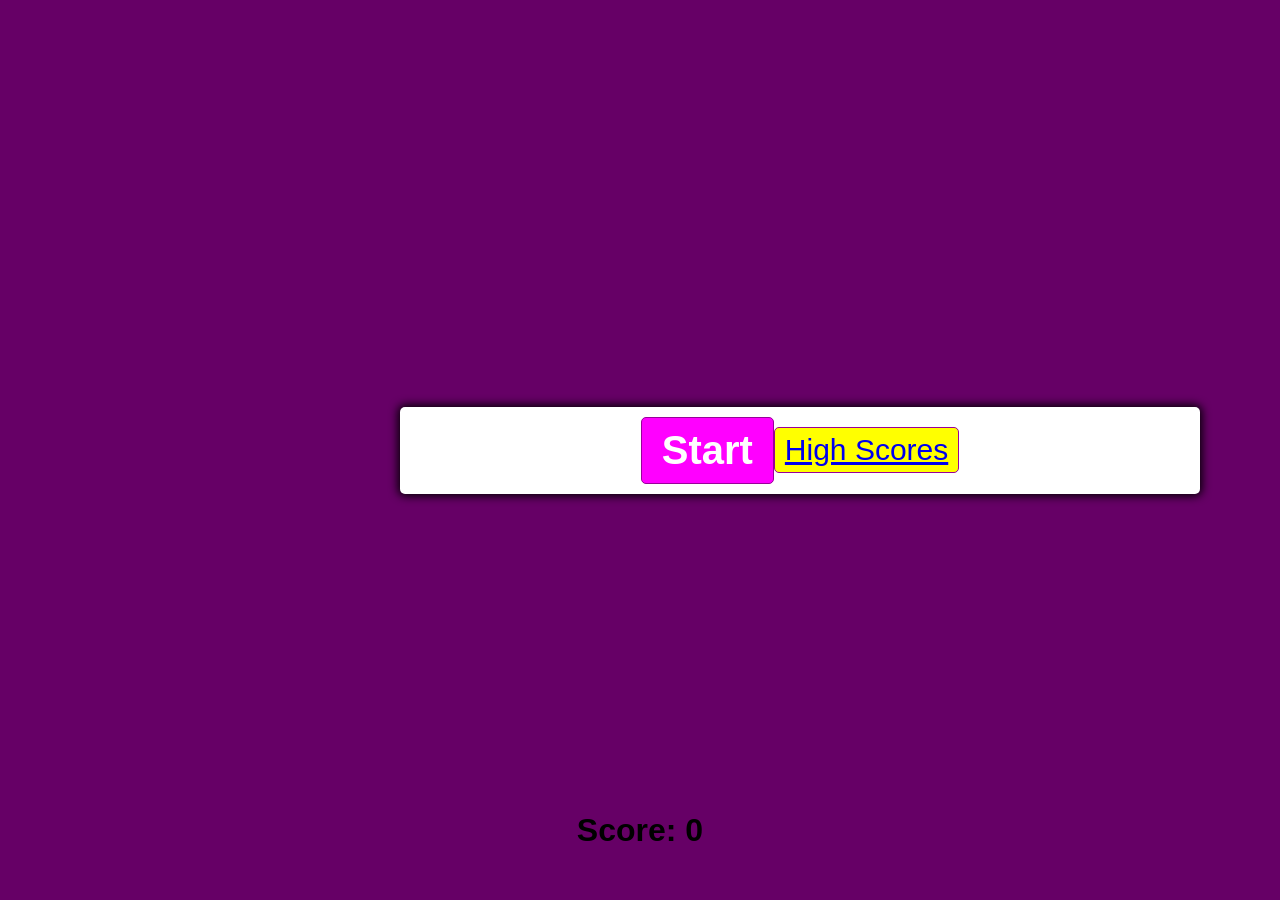
==== index.html @ 5d8b2b39 "Add files via upload" ====
<!DOCTYPE html>
<html lang="en">
<head>
  <meta charset="UTF-8">
  <meta name="viewport" content="width=device-width, initial-scale=1.0">
  <meta http-equiv="X-UA-Compatible" content="ie=edge">
  <link href="./assets/css/style.css" rel="stylesheet">
  <script defer src="./assets/js/script.js"></script>
  <title>Coding Quiz</title>
</head>
<body>
  <p id="countdown" class="timer"></p>
  <div class="container">
    <div id="question-container" class="hide">
      <div id="question" class="question">Question</div>
      <div id="answer-buttons" class="btn-grid">
        <button class="btn">Answer 1</button>
        <button class="btn">Answer 2</button>
        <button class="btn">Answer 3</button>
        <button class="btn">Answer 4</button>
      </div>
    </div>
    <div class="controls">
      <button id="start-btn" class="start-btn btn">Start</button>
      <button id="next-btn" class="next-btn btn hide">Next</button>
      <button id="high-scores-btn" class="high-scores-btn btn">
        <a href="./highscores.html">High Scores</a>
        </button>
    </div>
  </div>
  <h1 id="final-score" class="final-score hide">Final Score</h1>
  <h1 id="score" class="score">Score: 0</h1>
</body>
</html>
---- assets/css/style.css ----
*, *::before, *::after {
   box-sizing: border-box;
   font-family: 'Franklin Gothic Medium', 'Arial Narrow', Arial, sans-serif; 
}

:root {
    --hue-neutral: 300;
    --hue-wrong: 0;
    --hue-correct: 145;
}

body {
    --hue: var(--hue-neutral);
    padding: 0;
    margin: 0;
    display: flex;
    width: 100vw;
    height: 100vh;
    justify-content: center;
    align-items: center;
    background-color: hsl(var(--hue), 100%, 20%);
}

body.correct {
    --hue: var(--hue-correct);
}

body.wrong {
    --hue: var(--hue-wrong);
}

.container {
    width: 800px;
    max-width: 80%;
    background-color: white;
    border-radius: 5px;
    padding: 10px;
    box-shadow: 0 0 10px 2px;
}

.btn-grid {
    display: grid;
    margin: 20px 0;
}

.btn {
    --hue: var(--hue-neutral);
    border: 1px solid hsl(var(--hue), 100%, 30%);
    background-color: hsl(var(--hue), 100%, 50%);
    border-radius: 5px;
    padding: 5px 10px;
    color: white;
    outline: none;
}

.btn:hover {
    border-color: black;
    border: 3px solid hsl(var(--hue), 100%, 30%);
}

.btn.correct {
    --hue: var(--hue-correct);
    color: black;
}

.btn.wrong {
    --hue: var(--hue-wrong);
}

.high-scores-btn {
    background-color: yellow;
    color: black;
    font-size: 30px;
}

.start-btn, .next-btn {
    font-size: 40px;
    font-weight: bold;
    padding: 10px 20px;
}

.controls {
    display: flex;
    justify-content: center;
    align-items: center;
}

.timer {
    display: flex;
    justify-content: center;
    padding: 0;
    margin: 0;
    width: 25%;
    color: white;
    background-color: blueviolet;
}

.score {
    bottom: 30px;
    justify-content: center;
    align-items: center;
    position: fixed;
    display: flex;
}

.final-score {
    bottom: 70px;
    justify-content: center;
    align-items: center;
    position: fixed;
    display: flex;
    flex-wrap: wrap;
}

.hide {
    display: none;
}

h2 {
    font-size: 50px;
    color: white;
}
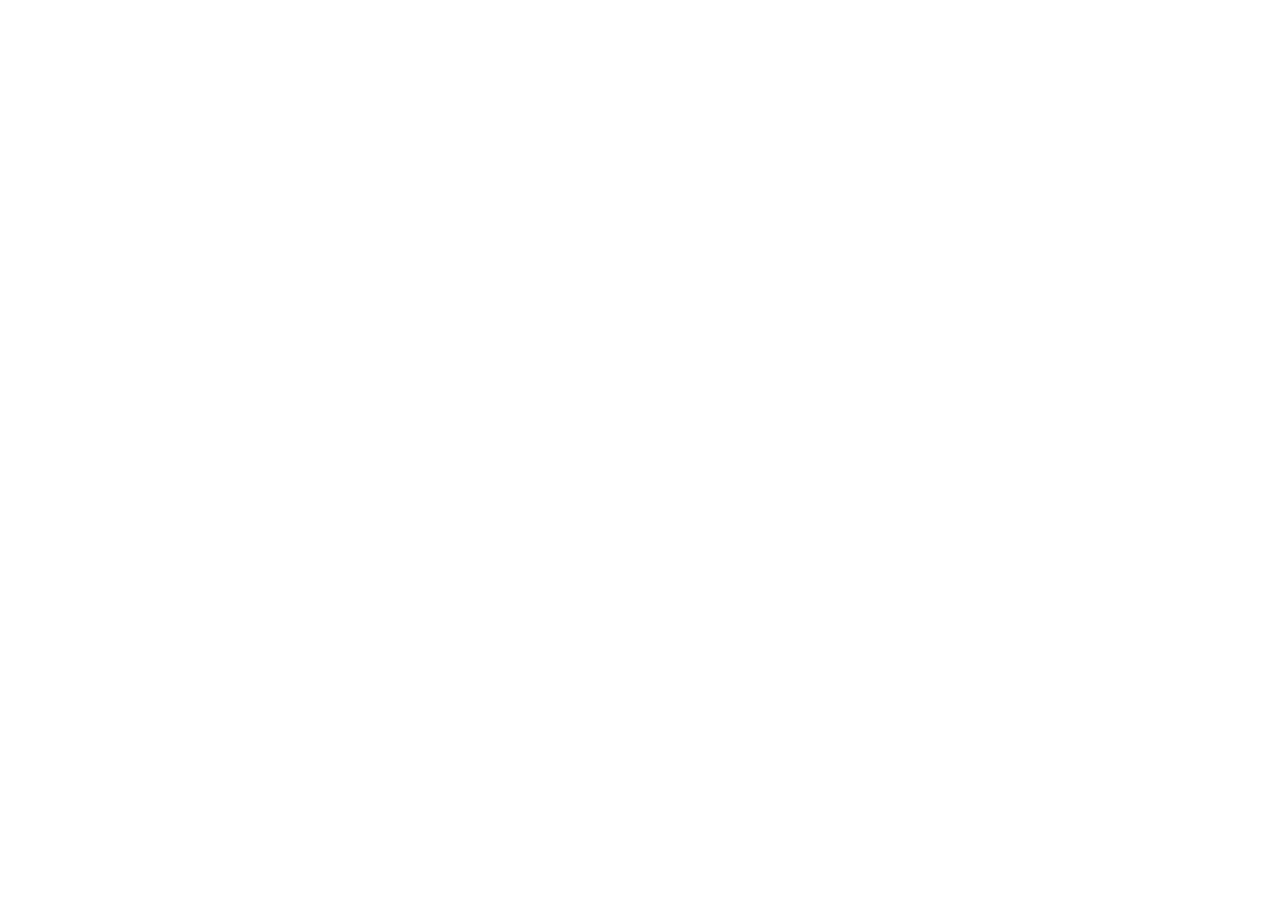
==== commit 869c52aa: "boiler plate" ====
--- a/index.html
+++ b/index.html
@@ -1,34 +1,12 @@
-<!DOCTYPE html>
-<html lang="en">
-<head>
-  <meta charset="UTF-8">
-  <meta name="viewport" content="width=device-width, initial-scale=1.0">
-  <meta http-equiv="X-UA-Compatible" content="ie=edge">
-  <link href="./assets/css/style.css" rel="stylesheet">
-  <script defer src="./assets/js/script.js"></script>
-  <title>Coding Quiz</title>
-</head>
-<body>
-  <p id="countdown" class="timer"></p>
-  <div class="container">
-    <div id="question-container" class="hide">
-      <div id="question" class="question">Question</div>
-      <div id="answer-buttons" class="btn-grid">
-        <button class="btn">Answer 1</button>
-        <button class="btn">Answer 2</button>
-        <button class="btn">Answer 3</button>
-        <button class="btn">Answer 4</button>
-      </div>
-    </div>
-    <div class="controls">
-      <button id="start-btn" class="start-btn btn">Start</button>
-      <button id="next-btn" class="next-btn btn hide">Next</button>
-      <button id="high-scores-btn" class="high-scores-btn btn">
-        <a href="./highscores.html">High Scores</a>
-        </button>
-    </div>
-  </div>
-  <h1 id="final-score" class="final-score hide">Final Score</h1>
-  <h1 id="score" class="score">Score: 0</h1>
-</body>
-</html>
+<!DOCTYPE html>
+<html lang="en">
+<head>
+    <meta charset="UTF-8">
+    <meta http-equiv="X-UA-Compatible" content="IE=edge">
+    <meta name="viewport" content="width=device-width, initial-scale=1.0">
+    <title>Coding Quiz</title>
+</head>
+<body>
+    
+</body>
+</html>
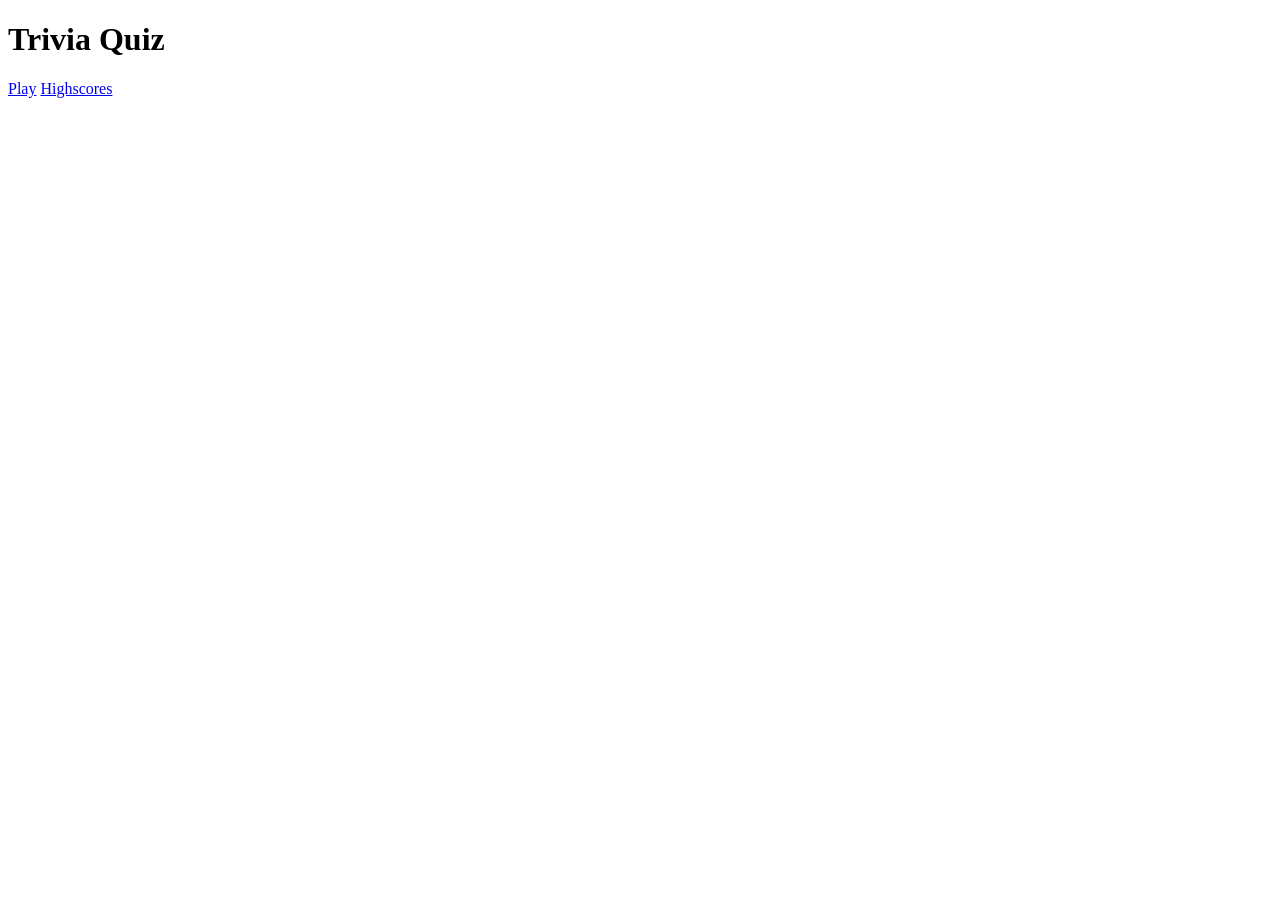
==== commit a8b5cd21: "added paths" ====
--- a/index.html
+++ b/index.html
@@ -4,9 +4,13 @@
     <meta charset="UTF-8">
     <meta http-equiv="X-UA-Compatible" content="IE=edge">
     <meta name="viewport" content="width=device-width, initial-scale=1.0">
-    <title>Coding Quiz</title>
+    <title>Trivia Quiz</title>
+    <link rel="stylesheet" href="./assets/css/styling.css">
 </head>
 <body>
-    
+    <h1>Trivia Quiz</h1>
+    <a href="game.html" class="btn">Play</a>
+    <a href="highscores.html" class="btn">Highscores</a>
 </body>
+<script src="./assets/js/script.js"></script>
 </html>
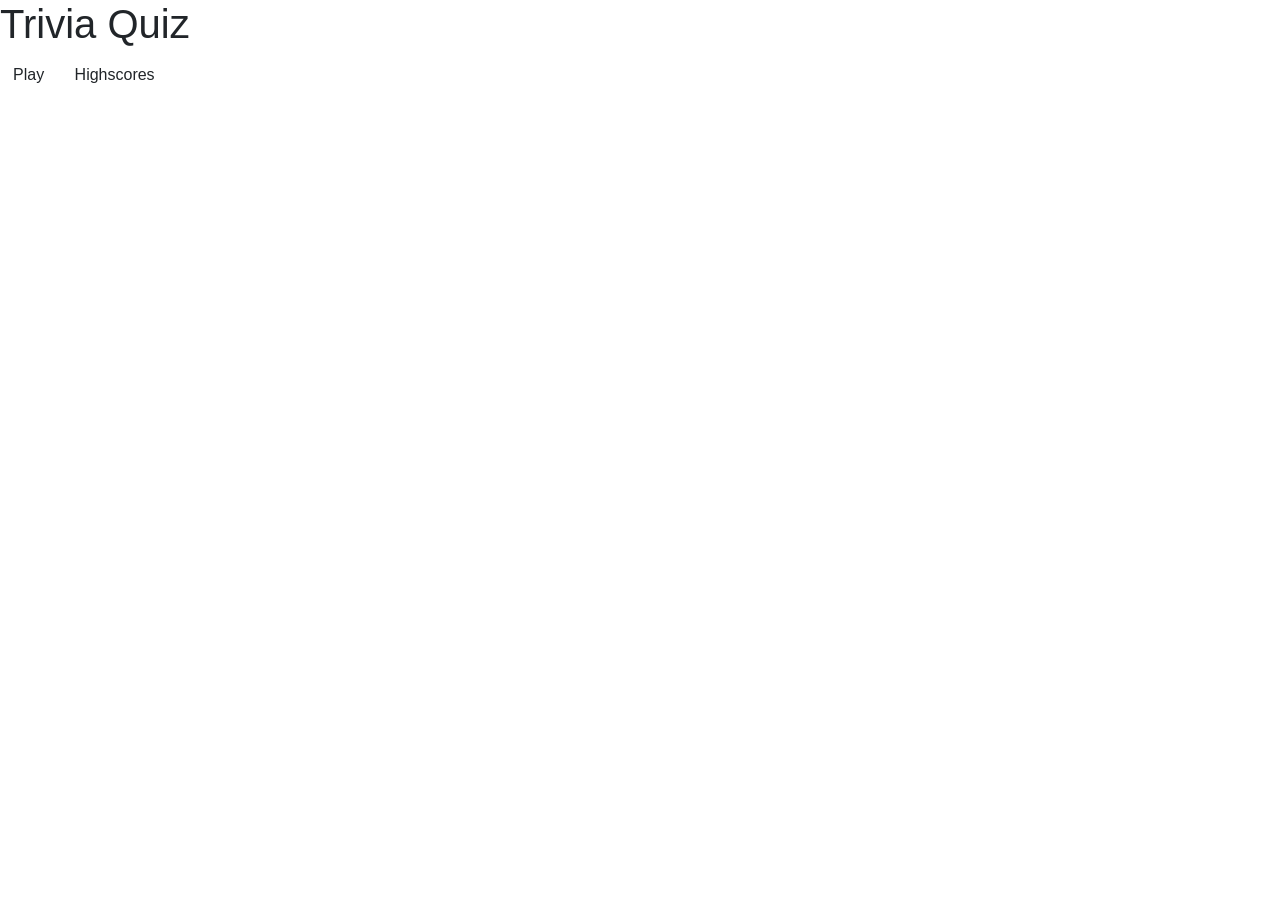
==== commit b17cad5c: "updates to game.html" ====
--- a/index.html
+++ b/index.html
@@ -6,6 +6,7 @@
     <meta name="viewport" content="width=device-width, initial-scale=1.0">
     <title>Trivia Quiz</title>
     <link rel="stylesheet" href="./assets/css/styling.css">
+    <link rel="stylesheet" href="https://stackpath.bootstrapcdn.com/bootstrap/4.3.1/css/bootstrap.min.css" crossorigin="anonymous">
 </head>
 <body>
     <h1>Trivia Quiz</h1>
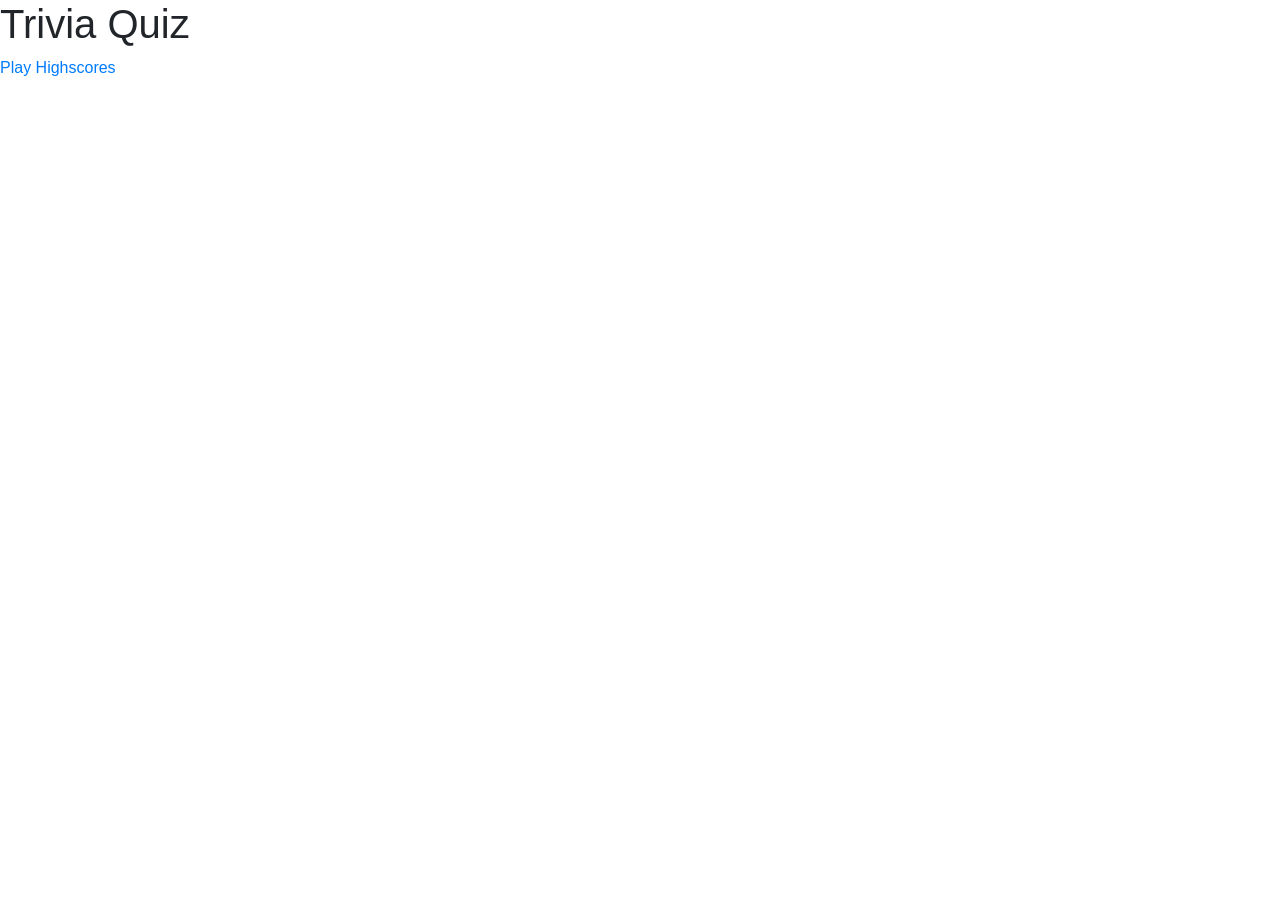
==== commit c8a82f3d: "added controls" ====
--- a/index.html
+++ b/index.html
@@ -10,8 +10,7 @@
 </head>
 <body>
     <h1>Trivia Quiz</h1>
-    <a href="game.html" class="btn">Play</a>
-    <a href="highscores.html" class="btn">Highscores</a>
+    <a href="game.html">Play</a>
+    <a href="highscores.html">Highscores</a>
 </body>
-<script src="./assets/js/script.js"></script>
 </html>
--- a/assets/css/styling.css
+++ b/assets/css/styling.css
@@ -0,0 +1,3 @@
+.hide {
+    display: none;
+}
